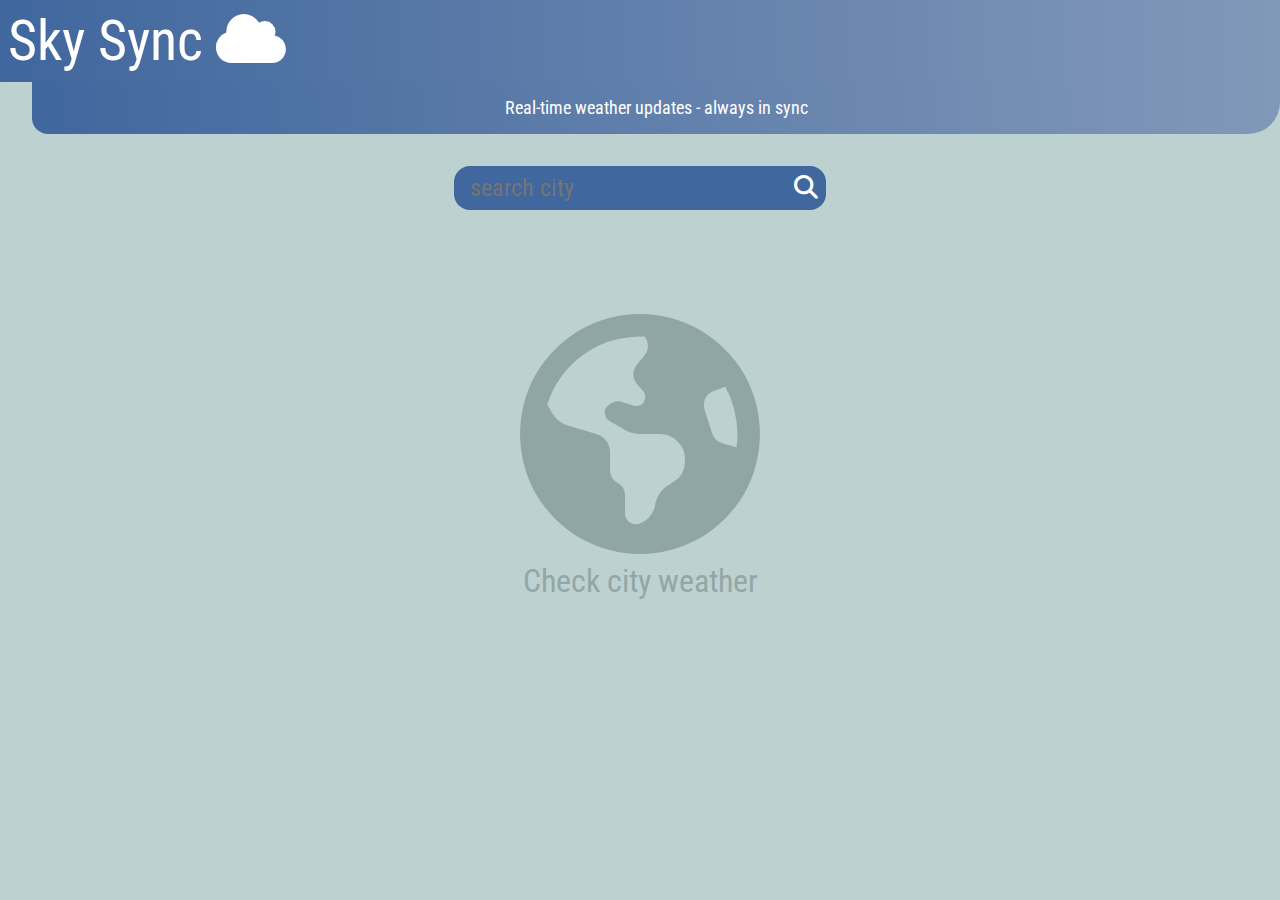
==== index.html @ 6a1c78e3 "added few home screen styling" ====
<!DOCTYPE html>
<html lang="en">
  <head>
    <meta charset="UTF-8" />
    <meta name="viewport" content="width=device-width, initial-scale=1.0" />
    <title>Sky Sync</title>

    <link
      rel="stylesheet"
      href="https://cdnjs.cloudflare.com/ajax/libs/font-awesome/6.5.2/css/all.min.css"
    />

<link rel="preconnect" href="https://fonts.googleapis.com">
<link rel="preconnect" href="https://fonts.gstatic.com" crossorigin>
<link href="https://fonts.googleapis.com/css2?family=Roboto+Condensed:ital,wght@0,100..900;1,100..900&display=swap" rel="stylesheet">

    <link rel="stylesheet" href="index.css">
  </head>
  <body>
     <div class="head1">Sky Sync <i class="fa-solid fa-cloud"></i></div>
    <div class="desc1">Real-time weather updates - always in sync</div>

    <div class="sec1">

    <input type="text" id="inp1" placeholder="search city"/>
        <button id="srch_btn"><i class="fa-solid fa-magnifying-glass"></i></button>
      </div>
      

      <div class="sec2">
       <div> <i class="fa-solid fa-earth-americas"></i></div>
       <div>Check city weather</div>
      </div>

      </div>
      <div id="error">Invalid City</div>


    <main id="main">
     
      

      <div>
        <div id="cty_name"></div>
        <img src="#"/>
        <div id="temp">0&deg;C</div>
        <div id="dp">Rainy</div>
      </div>

      <div>

        <div>
          <img src="#" />
          <div>Wind</div>
          <div id="wind_sp">00 Km</div>
        </div>

        <div>
          <img src="#" />
          <div>Humidity</div>
          <div id="hum">00</div>
        </div>

        <div>
          <img src="#" />
          <div>Clouds</div>
          <div id="cld">00%</div>
        </div>

        <div>
            <img src="#">
            <div>Visibility</div>
            <div id="visb">0000</div>
        </div>

        <div>
            <div id="country"></div>
        </div>

      </div>

      

    </main>

    <script src="index.js" defer></script>
  </body>
</html>
---- index.css ----
*{
    margin: 0;
    padding: 0;
    box-sizing: border-box;
    font-family: "Roboto Condensed", sans-serif;
    font-optical-sizing: auto;
}
:root{
    --BGCOLOR:#9cbbb9ad;
    --HEADBGCOLOR:#40679E;
}
body{
    background-color: var(--BGCOLOR);
    
}

.head1{
    font-size: 3.5rem;
    padding: 0.5rem;
    background-color: var(--HEADBGCOLOR);
    background-image: linear-gradient(to right,var(--HEADBGCOLOR),#8298b9);
    color: white;
    
}

.desc1{
    text-align: center;
    background-color: var(--HEADBGCOLOR);
    background-image: linear-gradient(to right,var(--HEADBGCOLOR),#8298b9);
    border-radius: 0 0 2rem 1rem;
    color: white;
    padding: 1rem;
    margin-left: 2rem;
    font-size: 1.1rem;
    
}

.sec1{
    display: flex;
    justify-content: center;
    margin: 2rem;
    
}

.sec1 input{
    
    font-size: 1.5rem;
    padding: 0.5rem;
    border: 0;
    background-color:var(--HEADBGCOLOR) ;
    border-radius: 1rem 0 0 1rem;
    color: white;
    padding-left: 1rem;
}

/* .sec1 input:focus{
   
} */

.sec1 button{
    font-size: 1.5rem;
    padding: 0.5rem;
    border: 0;
    border-radius:0 1rem 1rem 0;
    color: white;
    background-color: var(--HEADBGCOLOR);
    cursor: pointer;
    
    
}

#error{
    text-align: center;
    color: red;
    font-size: 2rem;
    font-weight: 900;
}

.sec2{
    margin:auto;
    text-align: center;
    color: #7c9291ad;
    padding: 4rem;
}

.sec2 i{
    font-size: 15rem;
}

.sec2 div{
    font-size: 2rem;
    margin: 0.5rem;
}
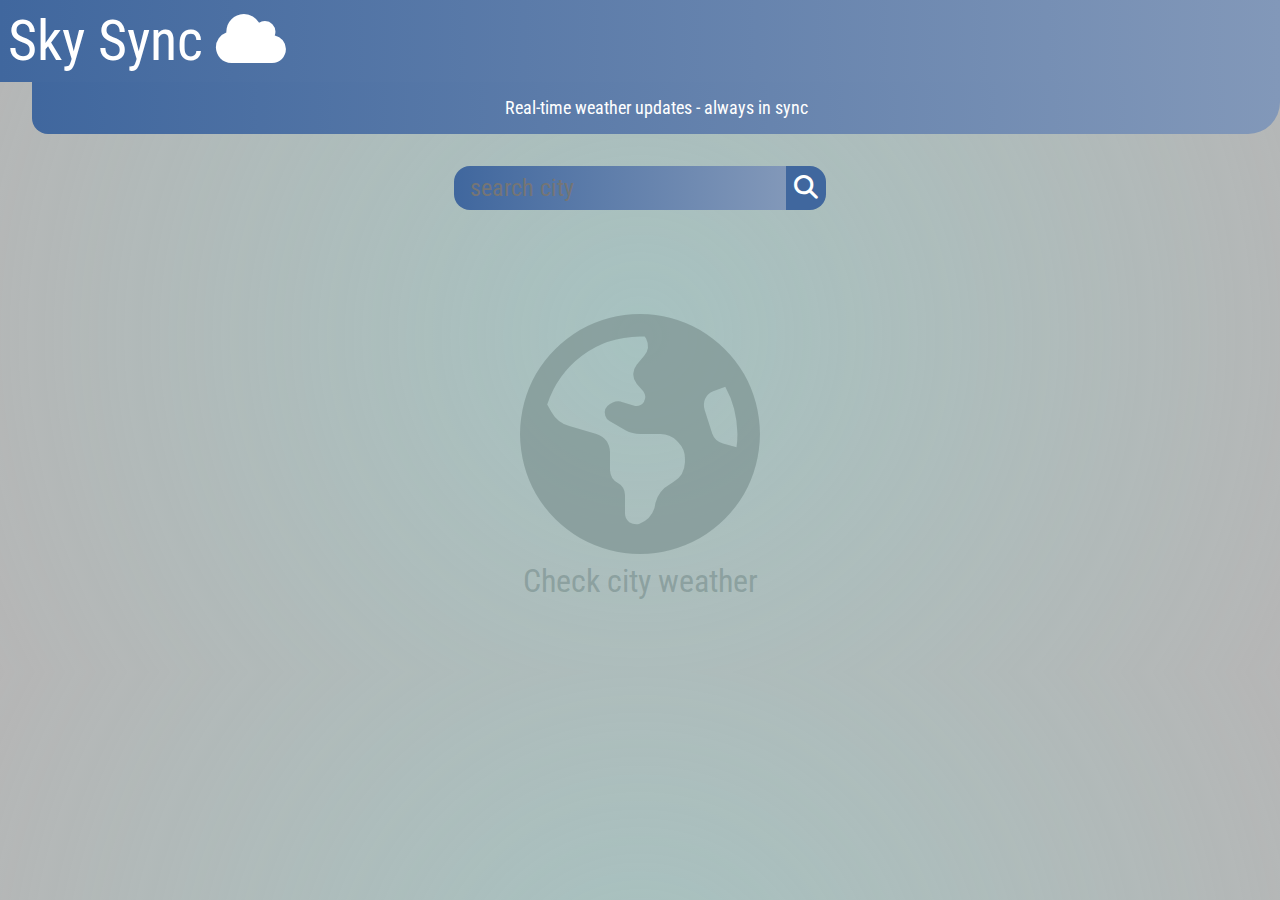
==== commit 514bfea7: "added first temp card styling" ====
--- a/index.html
+++ b/index.html
@@ -40,29 +40,29 @@
      
       
 
-      <div>
+      <div class="sec3">
         <div id="cty_name"></div>
-        <img src="#"/>
+        <div id="img1" class="icon_size"></div>
         <div id="temp">0&deg;C</div>
         <div id="dp">Rainy</div>
       </div>
 
-      <div>
+      <div class="sec4">
 
         <div>
-          <img src="#" />
+          <div></div>
           <div>Wind</div>
           <div id="wind_sp">00 Km</div>
         </div>
 
         <div>
-          <img src="#" />
+          <div></div>
           <div>Humidity</div>
           <div id="hum">00</div>
         </div>
 
         <div>
-          <img src="#" />
+          <div></div>
           <div>Clouds</div>
           <div id="cld">00%</div>
         </div>
--- a/index.css
+++ b/index.css
@@ -11,7 +11,16 @@
 }
 body{
     background-color: var(--BGCOLOR);
+    background-image: radial-gradient(circle,#9cbbb9ad,rgb(182, 182, 182));
     
+    
+}
+
+main{
+    display: flex;
+    flex-direction: column;
+    justify-content: center;
+    align-items: center;
 }
 
 .head1{
@@ -48,6 +57,7 @@
     padding: 0.5rem;
     border: 0;
     background-color:var(--HEADBGCOLOR) ;
+    background-image:linear-gradient(to right,var(--HEADBGCOLOR),#8298b9);
     border-radius: 1rem 0 0 1rem;
     color: white;
     padding-left: 1rem;
@@ -90,4 +100,44 @@
 .sec2 div{
     font-size: 2rem;
     margin: 0.5rem;
+}
+
+.sec3{
+    margin: 1rem;
+    background-color:#21395a;
+    padding: 3rem;
+    display: flex;
+    justify-content: center;
+    align-items: center;
+    flex-direction: column;
+    border-radius: 1rem;
+    color: white;
+    background-image: radial-gradient(circle,var(--HEADBGCOLOR),#667BC6);
+    max-width:auto;
+    box-shadow: 5px 5px 2px grey;
+    opacity: 0.8;
+    min-width: 350px;
+}
+
+#cty_name{
+    text-align: center;
+    color: white;
+    font-size: 4rem;
+    white-space: nowrap;
+}
+
+#temp{
+    font-size: 3.5rem;
+}
+#dp{
+    font-size: 3rem;
+    margin-top: 0.5rem;
+}
+.sec4{
+    display: flex;
+}
+
+
+.icon_size{
+    font-size: 6rem;
 }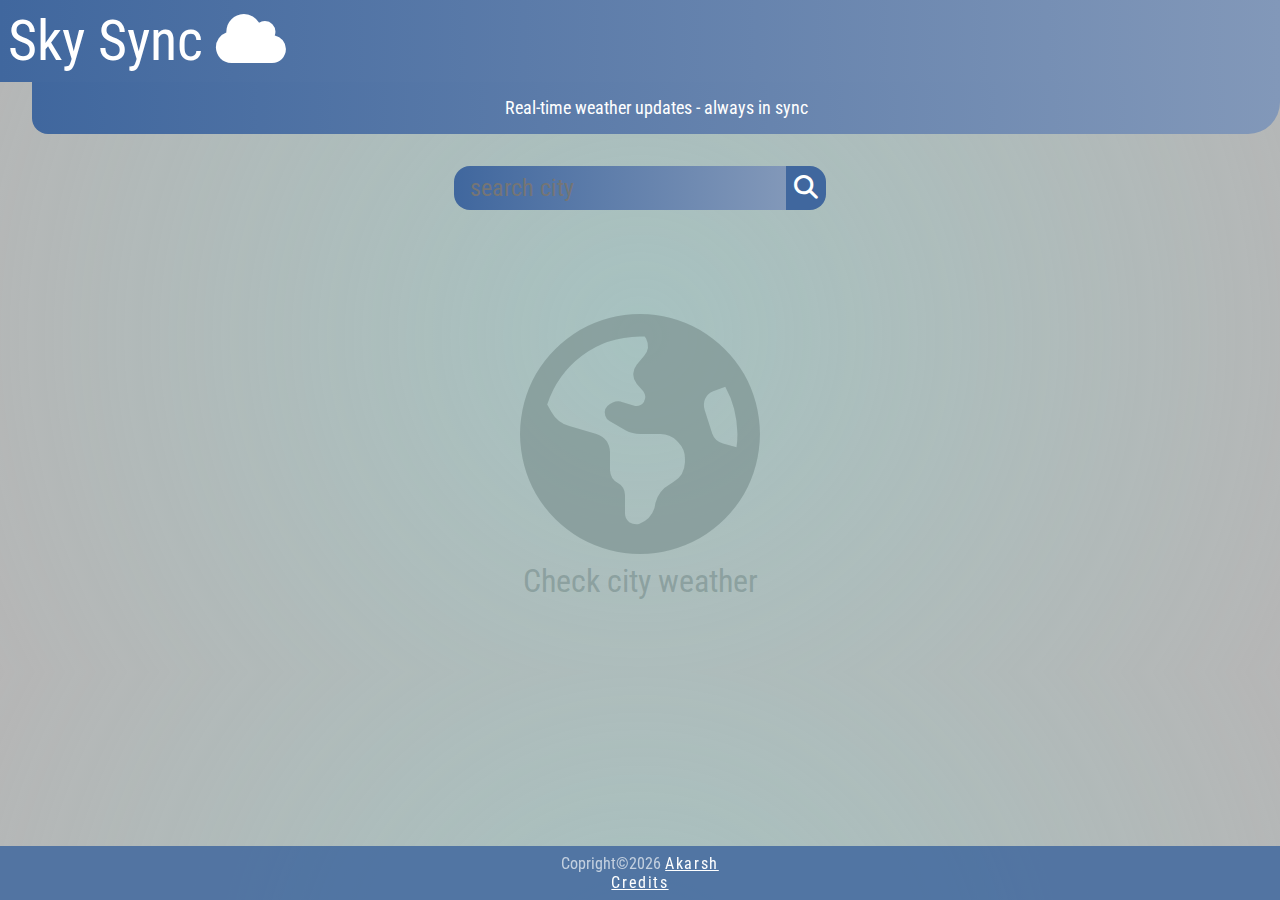
==== commit 35b39eff: "added,icons,credits,footer" ====
--- a/index.html
+++ b/index.html
@@ -15,6 +15,12 @@
 <link href="https://fonts.googleapis.com/css2?family=Roboto+Condensed:ital,wght@0,100..900;1,100..900&display=swap" rel="stylesheet">
 
     <link rel="stylesheet" href="index.css">
+
+    <link rel="icon" type="image/x-icon" href="rain32x32.png" />
+
+    <meta name="description" content="weather app">
+<meta name="author" content="Akarsh">
+
   </head>
   <body>
      <div class="head1">Sky Sync <i class="fa-solid fa-cloud"></i></div>
@@ -47,42 +53,55 @@
         <div id="dp">Rainy</div>
       </div>
 
+      <hr>
+
+      <div class="head2">More Info</div>
       <div class="sec4">
+        
 
-        <div>
-          <div></div>
-          <div>Wind</div>
+        <div class="info border">
+          <div><i class="fa-sharp fa-solid fa-wind"></i></div>
+          <div>Wind : </div>
           <div id="wind_sp">00 Km</div>
         </div>
 
-        <div>
-          <div></div>
-          <div>Humidity</div>
+        <div class="info border">
+          <div><i class="fa-sharp fa-solid fa-droplet"></i></div>
+          <div>Humidity : </div>
           <div id="hum">00</div>
         </div>
 
-        <div>
-          <div></div>
-          <div>Clouds</div>
+        <div class="info border">
+          <div><i class="fa-sharp fa-solid fa-cloud"></i></div>
+          <div>Clouds : </div>
           <div id="cld">00%</div>
         </div>
 
-        <div>
-            <img src="#">
-            <div>Visibility</div>
+        <div class="info border">
+           <div><i class="fa-sharp fa-solid fa-eye-low-vision"></i></div>
+            <div>Visibility : </div>
             <div id="visb">0000</div>
+            <div id="vsb_d"></div>
         </div>
 
-        <div>
+        
+
+      </div>
+      <div class="sec5">
             <div id="country"></div>
         </div>
-
-      </div>
 
       
 
     </main>
 
+    <footer>
+      <div>Copright&copy;<span id="year"></span> <a href="https://github.com/akrsh47">Akarsh</a></div>
+      <div><a href="credits/index.html">Credits</a></div>
+     
+    </footer>
+
     <script src="index.js" defer></script>
   </body>
 </html>
+
--- a/index.css
+++ b/index.css
@@ -12,6 +12,8 @@
 body{
     background-color: var(--BGCOLOR);
     background-image: radial-gradient(circle,#9cbbb9ad,rgb(182, 182, 182));
+
+    
     
     
 }
@@ -21,6 +23,7 @@
     flex-direction: column;
     justify-content: center;
     align-items: center;
+    margin-bottom: 4rem;
 }
 
 .head1{
@@ -63,6 +66,13 @@
     padding-left: 1rem;
 }
 
+#inp1:focus{
+    background-image: none;
+    background-color: #9ea9b9;
+    color: black;
+    
+}
+
 /* .sec1 input:focus{
    
 } */
@@ -78,6 +88,19 @@
     
     
 }
+
+.sec1 button:hover{
+    opacity: 0.7;
+}
+
+.sec1 button:focus{
+
+    opacity: 0.8;
+}
+
+
+
+
 
 #error{
     text-align: center;
@@ -116,28 +139,155 @@
     max-width:auto;
     box-shadow: 5px 5px 2px grey;
     opacity: 0.8;
-    min-width: 350px;
-}
+    min-width: 340px;
+    
+    
+}
+
 
 #cty_name{
     text-align: center;
     color: white;
     font-size: 4rem;
     white-space: nowrap;
+    padding-bottom: 0.5rem;
 }
 
 #temp{
     font-size: 3.5rem;
+    padding-top:1rem;
 }
 #dp{
     font-size: 3rem;
     margin-top: 0.5rem;
+    
 }
 .sec4{
     display: flex;
+    justify-content: space-evenly;
+    text-align: center;
+    width: 90%;
+    
+    
+    /* min-width: 340px; */
+    padding: 1rem;
+    font-size: 2rem;
+    flex-wrap:wrap;
+    border: 5px white #40679E;
+    background-image: radial-gradient(circle,#40679E,#667BC6,#899bb6);
+    opacity: 0.9;
+    color: white;
+    
+    flex-direction: column;
+    box-shadow: 2px 2px 2px grey;
+    margin: 0 auto;
+    
+
+}
+
+.sec4 div{
+    padding: 0.5rem;
+    text-shadow: 5px 5px 2px grey;
+    
+}
+
+.sec5{
+    background-image: radial-gradient(circle,#40679E,#667BC6,#9ea9b9);
+    width: 90%;
+    margin-top: 0.5rem;
+    text-align: center;
+    color: white;
+    border-radius: 0 0 1rem 1rem;
+    padding: 0.3rem;
+    letter-spacing: 0.2rem;
+    margin-bottom: 3rem;
+    margin: 0.5rem auto;
+    box-shadow: 2px 2px 2px grey;
+
 }
 
 
 .icon_size{
     font-size: 6rem;
+    filter:drop-shadow(5px 5px 2px black);
+    
+}
+
+
+
+hr{
+    color:var(--BGCOLOR);
+    margin: 2rem auto;
+    width: 89%;
+    border: 2px solid grey;
+    border-radius: 2rem;
+    opacity: 0.2;
+}
+
+.head2{
+    background-image: radial-gradient(circle,#40679E,#667BC6,#9ea9b9);
+    width: 90%;
+    
+    text-align: center;
+    color: white;
+    border-radius:1rem 1rem 0 0;
+    padding: 0.3rem;
+    letter-spacing: 0.2rem;
+    margin-bottom: 3rem;
+    margin: 0.5rem auto;
+    box-shadow: 2px 2px 2px grey;
+    letter-spacing: 0.3rem;
+    font-size: 2rem;
+}
+
+#vsb_d{
+    font-size: 1rem;
+    flex:2;
+}
+
+.info{
+    /* background-color: grey; */
+    
+    border-radius: 1rem;
+    border: 4px solid transparent;
+    
+    margin: 0.2rem 0;
+    display: flex;
+    flex-wrap:wrap;
+    
+}
+
+.info:hover{
+    border: 4px solid rgba(255, 255, 255, 0.233);
+    
+    
+}
+
+.info:focus{
+    border: 4px solid rgba(255, 255, 255, 0.233);
+    
+    
+}
+
+
+/* 
+.rotate{
+    rotate: 360deg;
+    transition-duration: 2s;
+} */
+
+footer{
+    /* background-color:#263c5c; */
+    background-color:#40679ed7;
+    text-align: center;
+    padding: 0.5rem;
+    color: rgba(255, 255, 255, 0.658);
+    position: fixed;
+    bottom: 0;
+    width: 100%;
+}
+
+footer a{
+    color: white;
+    letter-spacing: 0.1rem;
 }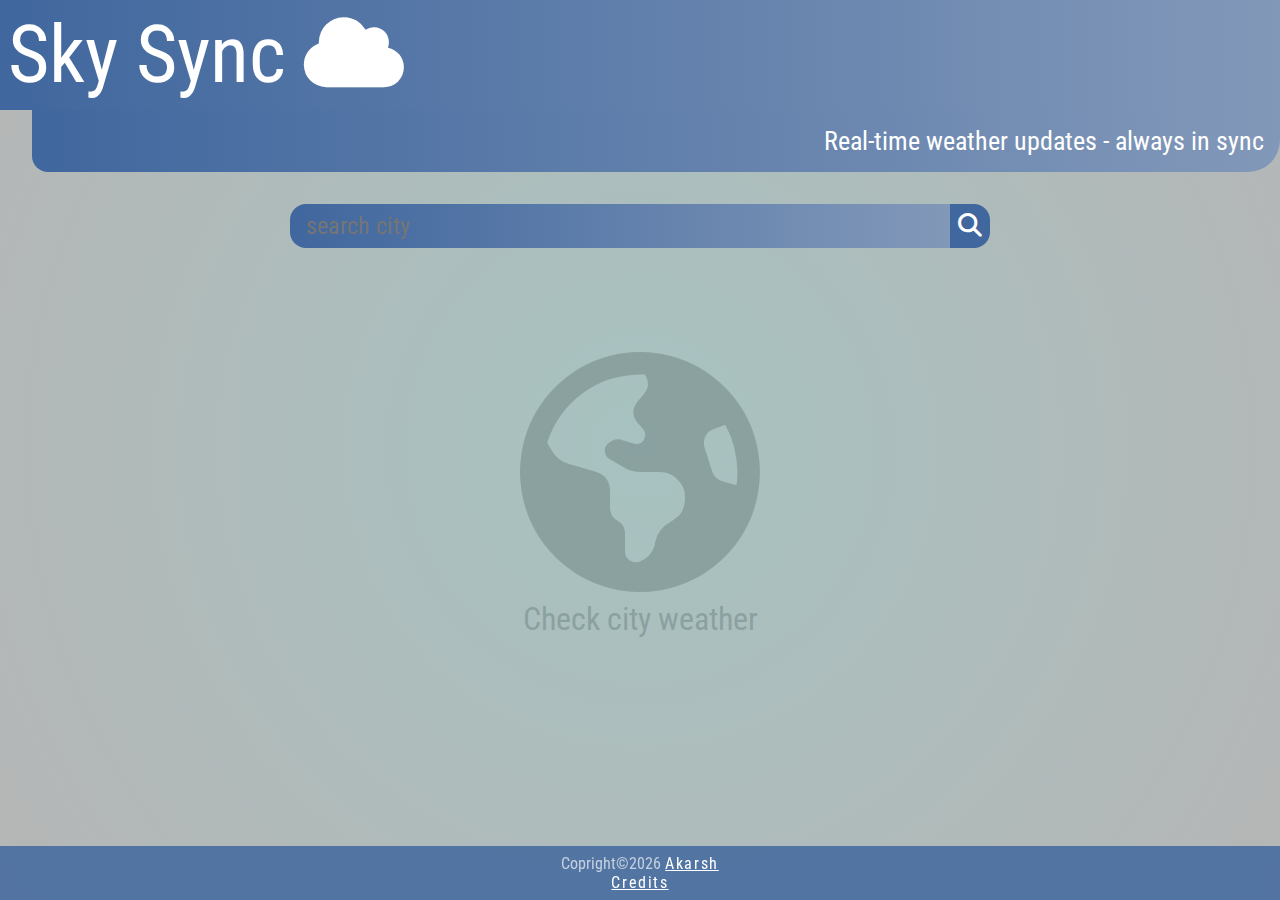
==== commit 32cdb8f8: "added media queries" ====
--- a/index.html
+++ b/index.html
@@ -16,10 +16,16 @@
 
     <link rel="stylesheet" href="index.css">
 
-    <link rel="icon" type="image/x-icon" href="rain32x32.png" />
+    <link rel="icon" type="image/x-icon" href="icon.png" />
+    <link rel="manifest" href="app.webmanifest.json" crossorigin="use-credentials" />
+
+ 
+
 
     <meta name="description" content="weather app">
 <meta name="author" content="Akarsh">
+
+<meta http-equiv="refresh" content="60">
 
   </head>
   <body>
--- a/index.css
+++ b/index.css
@@ -9,10 +9,13 @@
     --BGCOLOR:#9cbbb9ad;
     --HEADBGCOLOR:#40679E;
 }
+
+
 body{
     background-color: var(--BGCOLOR);
     background-image: radial-gradient(circle,#9cbbb9ad,rgb(182, 182, 182));
-
+    min-height: 100vh;
+    
     
     
     
@@ -23,7 +26,9 @@
     flex-direction: column;
     justify-content: center;
     align-items: center;
+    
     margin-bottom: 4rem;
+    
 }
 
 .head1{
@@ -181,9 +186,16 @@
     flex-direction: column;
     box-shadow: 2px 2px 2px grey;
     margin: 0 auto;
-    
-
-}
+    max-width: 700px;
+   
+    
+    
+    
+
+}
+
+
+
 
 .sec4 div{
     padding: 0.5rem;
@@ -203,6 +215,7 @@
     margin-bottom: 3rem;
     margin: 0.5rem auto;
     box-shadow: 2px 2px 2px grey;
+    max-width: 700px;
 
 }
 
@@ -238,6 +251,7 @@
     box-shadow: 2px 2px 2px grey;
     letter-spacing: 0.3rem;
     font-size: 2rem;
+    max-width: 700px;
 }
 
 #vsb_d{
@@ -290,4 +304,48 @@
 footer a{
     color: white;
     letter-spacing: 0.1rem;
+}
+
+@media screen and (min-width:450px){
+    .desc1{
+        text-align: right;
+        font-size: 1.3rem;
+    }
+    .head1{
+        font-size:4.5rem;
+    }
+
+    .sec3{
+        max-width: 600px;
+        margin: auto;
+        width: 80%;
+    }
+    .sec1 input{
+        flex: 3;
+        
+       
+    }
+    .sec1{
+        max-width: 700px;
+        display: flex;
+        justify-content: center;
+        margin: 2rem auto;
+        
+    }
+    #vsb_d{
+        align-content: center;
+    }
+
+    
+}
+
+
+@media screen and (min-width:800px){
+    .desc1{
+        text-align: right;
+        font-size: 1.6rem;
+    }
+    .head1{
+        font-size:5rem;
+    }
 }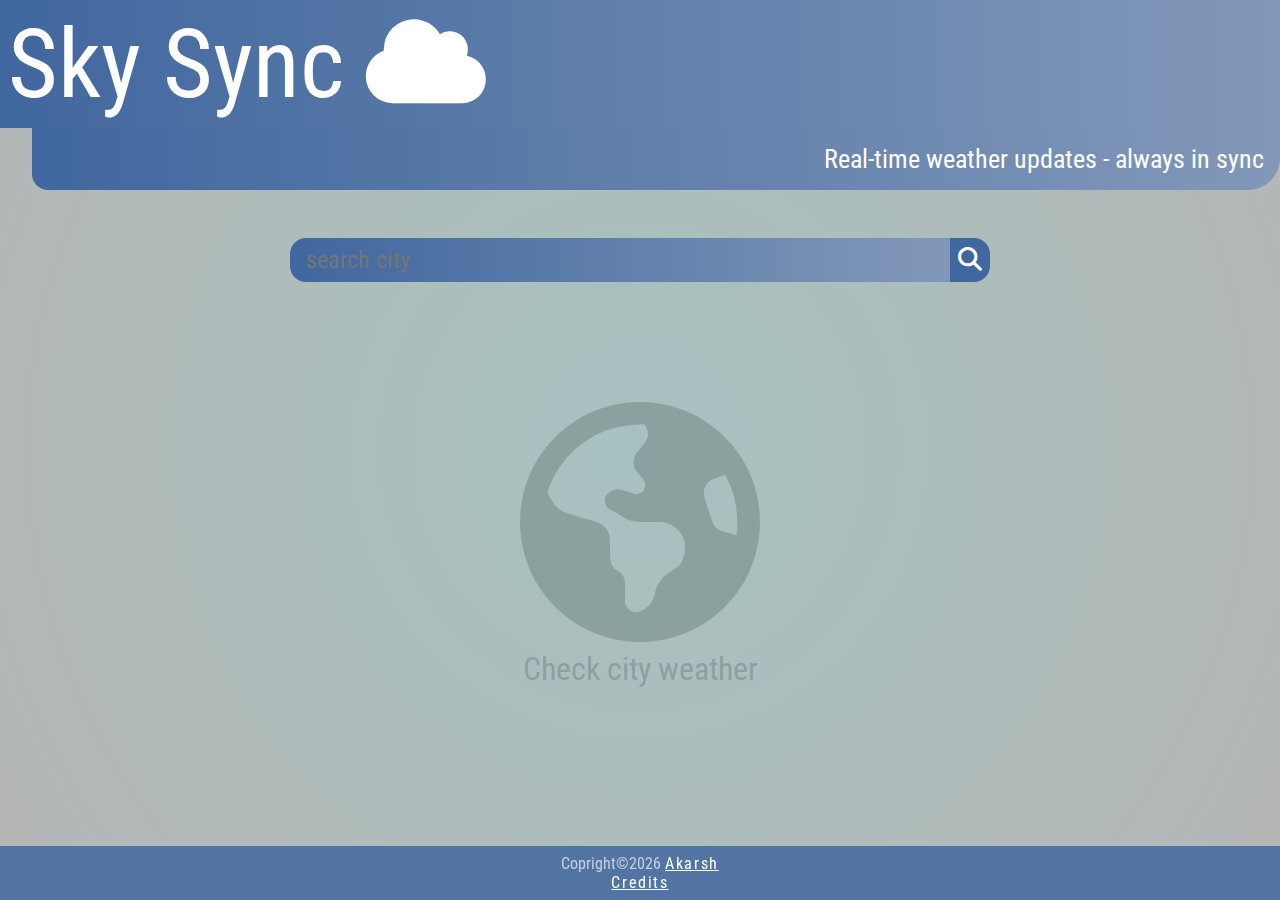
==== commit 37304617: "minor bug fix" ====
--- a/index.html
+++ b/index.html
@@ -107,7 +107,10 @@
      
     </footer>
 
-    <script src="index.js" defer></script>
+    
+    <script src="index.js"></script>
+    
+
   </body>
 </html>
 
--- a/index.css
+++ b/index.css
@@ -131,7 +131,8 @@
 }
 
 .sec3{
-    margin: 1rem;
+    width: 90%;
+    margin:2rem;
     background-color:#21395a;
     padding: 3rem;
     display: flex;
@@ -144,7 +145,7 @@
     max-width:auto;
     box-shadow: 5px 5px 2px grey;
     opacity: 0.8;
-    min-width: 340px;
+    min-width: 300px;
     
     
 }
@@ -329,7 +330,8 @@
         max-width: 700px;
         display: flex;
         justify-content: center;
-        margin: 2rem auto;
+        margin:3rem auto;
+        width: 80%;
         
     }
     #vsb_d{
@@ -346,6 +348,6 @@
         font-size: 1.6rem;
     }
     .head1{
-        font-size:5rem;
+        font-size:6rem;
     }
 }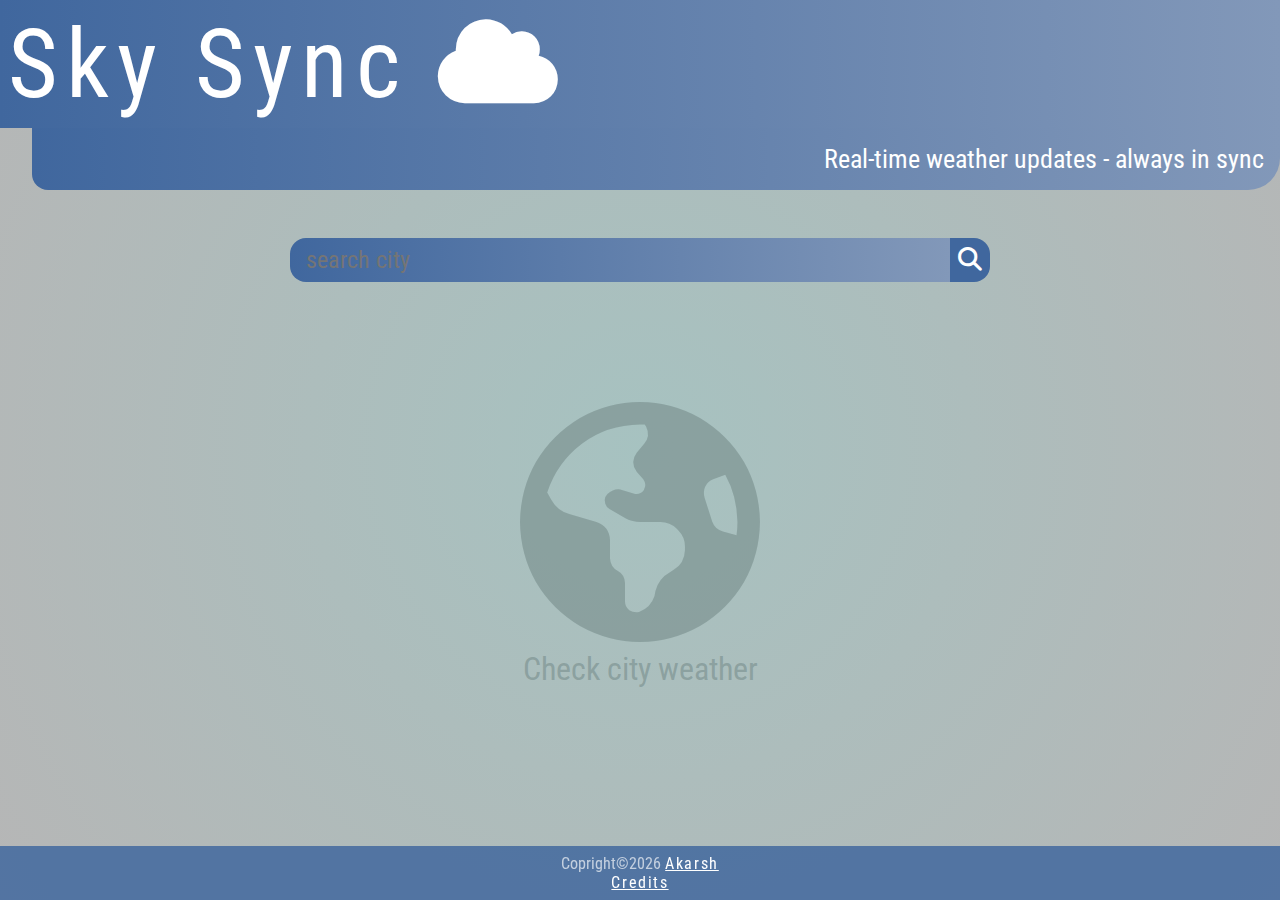
==== commit 60774c94: "arranged assets" ====
--- a/index.html
+++ b/index.html
@@ -16,7 +16,7 @@
 
     <link rel="stylesheet" href="index.css">
 
-    <link rel="icon" type="image/x-icon" href="icon.png" />
+    <link rel="icon" type="image/x-icon" href="assets/icon.png" />
     <link rel="manifest" href="app.webmanifest.json" crossorigin="use-credentials" />
 
  
--- a/index.css
+++ b/index.css
@@ -1,289 +1,246 @@
-*{
-    margin: 0;
-    padding: 0;
-    box-sizing: border-box;
-    font-family: "Roboto Condensed", sans-serif;
-    font-optical-sizing: auto;
-}
-:root{
-    --BGCOLOR:#9cbbb9ad;
-    --HEADBGCOLOR:#40679E;
-}
-
-
-body{
-    background-color: var(--BGCOLOR);
-    background-image: radial-gradient(circle,#9cbbb9ad,rgb(182, 182, 182));
-    min-height: 100vh;
-    
-    
-    
-    
-}
-
-main{
-    display: flex;
-    flex-direction: column;
-    justify-content: center;
-    align-items: center;
-    
-    margin-bottom: 4rem;
-    
-}
-
-.head1{
-    font-size: 3.5rem;
-    padding: 0.5rem;
-    background-color: var(--HEADBGCOLOR);
-    background-image: linear-gradient(to right,var(--HEADBGCOLOR),#8298b9);
-    color: white;
-    
-}
-
-.desc1{
-    text-align: center;
-    background-color: var(--HEADBGCOLOR);
-    background-image: linear-gradient(to right,var(--HEADBGCOLOR),#8298b9);
-    border-radius: 0 0 2rem 1rem;
-    color: white;
-    padding: 1rem;
-    margin-left: 2rem;
-    font-size: 1.1rem;
-    
-}
-
-.sec1{
-    display: flex;
-    justify-content: center;
-    margin: 2rem;
-    
-}
-
-.sec1 input{
-    
-    font-size: 1.5rem;
-    padding: 0.5rem;
-    border: 0;
-    background-color:var(--HEADBGCOLOR) ;
-    background-image:linear-gradient(to right,var(--HEADBGCOLOR),#8298b9);
-    border-radius: 1rem 0 0 1rem;
-    color: white;
-    padding-left: 1rem;
-}
-
-#inp1:focus{
-    background-image: none;
-    background-color: #9ea9b9;
-    color: black;
-    
+* {
+  margin: 0;
+  padding: 0;
+  box-sizing: border-box;
+  font-family: "Roboto Condensed", sans-serif;
+  font-optical-sizing: auto;
+}
+:root {
+  --BGCOLOR: #9cbbb9ad;
+  --HEADBGCOLOR: #40679e;
+}
+
+body {
+  background-color: var(--BGCOLOR);
+  background-image: radial-gradient(circle, #9cbbb9ad, rgb(182, 182, 182));
+  min-height: 100vh;
+}
+
+main {
+  display: flex;
+  flex-direction: column;
+  justify-content: center;
+  align-items: center;
+
+  margin-bottom: 4rem;
+}
+
+.head1 {
+  font-size: 3.5rem;
+  padding: 0.5rem;
+  background-color: var(--HEADBGCOLOR);
+  background-image: linear-gradient(to right, var(--HEADBGCOLOR), #8298b9);
+  color: white;
+}
+
+.desc1 {
+  text-align: center;
+  background-color: var(--HEADBGCOLOR);
+  background-image: linear-gradient(to right, var(--HEADBGCOLOR), #8298b9);
+  border-radius: 0 0 2rem 1rem;
+  color: white;
+  padding: 1rem;
+  margin-left: 2rem;
+  font-size: 1.1rem;
+}
+
+.sec1 {
+  display: flex;
+  justify-content: center;
+  margin: 2rem;
+}
+
+.sec1 input {
+  font-size: 1.5rem;
+  padding: 0.5rem;
+  border: 0;
+  background-color: var(--HEADBGCOLOR);
+  background-image: linear-gradient(to right, var(--HEADBGCOLOR), #8298b9);
+  border-radius: 1rem 0 0 1rem;
+  color: white;
+  padding-left: 1rem;
+}
+
+#inp1:focus {
+  background-image: none;
+  background-color: #9ea9b9;
+  color: black;
 }
 
 /* .sec1 input:focus{
    
 } */
 
-.sec1 button{
-    font-size: 1.5rem;
-    padding: 0.5rem;
-    border: 0;
-    border-radius:0 1rem 1rem 0;
-    color: white;
-    background-color: var(--HEADBGCOLOR);
-    cursor: pointer;
-    
-    
-}
-
-.sec1 button:hover{
-    opacity: 0.7;
-}
-
-.sec1 button:focus{
-
-    opacity: 0.8;
-}
-
-
-
-
-
-#error{
-    text-align: center;
-    color: red;
-    font-size: 2rem;
-    font-weight: 900;
-}
-
-.sec2{
-    margin:auto;
-    text-align: center;
-    color: #7c9291ad;
-    padding: 4rem;
-}
-
-.sec2 i{
-    font-size: 15rem;
-}
-
-.sec2 div{
-    font-size: 2rem;
-    margin: 0.5rem;
-}
-
-.sec3{
-    width: 90%;
-    margin:2rem;
-    background-color:#21395a;
-    padding: 3rem;
-    display: flex;
-    justify-content: center;
-    align-items: center;
-    flex-direction: column;
-    border-radius: 1rem;
-    color: white;
-    background-image: radial-gradient(circle,var(--HEADBGCOLOR),#667BC6);
-    max-width:auto;
-    box-shadow: 5px 5px 2px grey;
-    opacity: 0.8;
-    min-width: 300px;
-    
-    
-}
-
-
-#cty_name{
-    text-align: center;
-    color: white;
-    font-size: 4rem;
-    white-space: nowrap;
-    padding-bottom: 0.5rem;
-}
-
-#temp{
-    font-size: 3.5rem;
-    padding-top:1rem;
-}
-#dp{
-    font-size: 3rem;
-    margin-top: 0.5rem;
-    
-}
-.sec4{
-    display: flex;
-    justify-content: space-evenly;
-    text-align: center;
-    width: 90%;
-    
-    
-    /* min-width: 340px; */
-    padding: 1rem;
-    font-size: 2rem;
-    flex-wrap:wrap;
-    border: 5px white #40679E;
-    background-image: radial-gradient(circle,#40679E,#667BC6,#899bb6);
-    opacity: 0.9;
-    color: white;
-    
-    flex-direction: column;
-    box-shadow: 2px 2px 2px grey;
-    margin: 0 auto;
-    max-width: 700px;
-   
-    
-    
-    
-
-}
-
-
-
-
-.sec4 div{
-    padding: 0.5rem;
-    text-shadow: 5px 5px 2px grey;
-    
-}
-
-.sec5{
-    background-image: radial-gradient(circle,#40679E,#667BC6,#9ea9b9);
-    width: 90%;
-    margin-top: 0.5rem;
-    text-align: center;
-    color: white;
-    border-radius: 0 0 1rem 1rem;
-    padding: 0.3rem;
-    letter-spacing: 0.2rem;
-    margin-bottom: 3rem;
-    margin: 0.5rem auto;
-    box-shadow: 2px 2px 2px grey;
-    max-width: 700px;
-
-}
-
-
-.icon_size{
-    font-size: 6rem;
-    filter:drop-shadow(5px 5px 2px black);
-    
-}
-
-
-
-hr{
-    color:var(--BGCOLOR);
-    margin: 2rem auto;
-    width: 89%;
-    border: 2px solid grey;
-    border-radius: 2rem;
-    opacity: 0.2;
-}
-
-.head2{
-    background-image: radial-gradient(circle,#40679E,#667BC6,#9ea9b9);
-    width: 90%;
-    
-    text-align: center;
-    color: white;
-    border-radius:1rem 1rem 0 0;
-    padding: 0.3rem;
-    letter-spacing: 0.2rem;
-    margin-bottom: 3rem;
-    margin: 0.5rem auto;
-    box-shadow: 2px 2px 2px grey;
-    letter-spacing: 0.3rem;
-    font-size: 2rem;
-    max-width: 700px;
-}
-
-#vsb_d{
-    font-size: 1rem;
-    flex:2;
-}
-
-.info{
-    /* background-color: grey; */
-    
-    border-radius: 1rem;
-    border: 4px solid transparent;
-    
-    margin: 0.2rem 0;
-    display: flex;
-    flex-wrap:wrap;
-    
-}
-
-.info:hover{
-    border: 4px solid rgba(255, 255, 255, 0.233);
-    
-    
-}
-
-.info:focus{
-    border: 4px solid rgba(255, 255, 255, 0.233);
-    
-    
-}
-
+.sec1 button {
+  font-size: 1.5rem;
+  padding: 0.5rem;
+  border: 0;
+  border-radius: 0 1rem 1rem 0;
+  color: white;
+  background-color: var(--HEADBGCOLOR);
+  cursor: pointer;
+}
+
+.sec1 button:hover {
+  opacity: 0.7;
+}
+
+.sec1 button:focus {
+  opacity: 0.8;
+}
+
+#error {
+  text-align: center;
+  color: red;
+  font-size: 2rem;
+  font-weight: 900;
+}
+
+.sec2 {
+  margin: auto;
+  text-align: center;
+  color: #7c9291ad;
+  padding: 4rem;
+}
+
+.sec2 i {
+  font-size: 15rem;
+}
+
+.sec2 div {
+  font-size: 2rem;
+  margin: 0.5rem;
+}
+
+.sec3 {
+  width: 90%;
+  margin: 2rem;
+  background-color: #21395a;
+  padding: 3rem;
+  display: flex;
+  justify-content: center;
+  align-items: center;
+  flex-direction: column;
+  border-radius: 1rem;
+  color: white;
+  background-image: radial-gradient(circle, var(--HEADBGCOLOR), #667bc6);
+  max-width: auto;
+  box-shadow: 5px 5px 2px grey;
+  opacity: 0.8;
+  min-width: 300px;
+}
+
+#cty_name {
+  text-align: center;
+  color: white;
+  font-size: 4rem;
+  white-space: nowrap;
+  padding-bottom: 0.5rem;
+}
+
+#temp {
+  font-size: 3.5rem;
+  padding-top: 1rem;
+}
+#dp {
+  font-size: 3rem;
+  margin-top: 0.5rem;
+}
+.sec4 {
+  display: flex;
+  justify-content: space-evenly;
+  text-align: center;
+  width: 90%;
+
+  /* min-width: 340px; */
+  padding: 1rem;
+  font-size: 2rem;
+  flex-wrap: wrap;
+  border: 5px white #40679e;
+  background-image: radial-gradient(circle, #40679e, #667bc6, #899bb6);
+  opacity: 0.9;
+  color: white;
+
+  flex-direction: column;
+  box-shadow: 2px 2px 2px grey;
+  margin: 0 auto;
+  max-width: 700px;
+}
+
+.sec4 div {
+  padding: 0.5rem;
+  text-shadow: 5px 5px 2px grey;
+}
+
+.sec5 {
+  background-image: radial-gradient(circle, #40679e, #667bc6, #9ea9b9);
+  width: 90%;
+  margin-top: 0.5rem;
+  text-align: center;
+  color: white;
+  border-radius: 0 0 1rem 1rem;
+  padding: 0.3rem;
+  letter-spacing: 0.2rem;
+  margin-bottom: 3rem;
+  margin: 0.5rem auto;
+  box-shadow: 2px 2px 2px grey;
+  max-width: 700px;
+}
+
+.icon_size {
+  font-size: 6rem;
+  filter: drop-shadow(5px 5px 2px black);
+}
+
+hr {
+  color: var(--BGCOLOR);
+  margin: 2rem auto;
+  width: 89%;
+  border: 2px solid grey;
+  border-radius: 2rem;
+  opacity: 0.2;
+}
+
+.head2 {
+  background-image: radial-gradient(circle, #40679e, #667bc6, #9ea9b9);
+  width: 90%;
+
+  text-align: center;
+  color: white;
+  border-radius: 1rem 1rem 0 0;
+  padding: 0.3rem;
+  letter-spacing: 0.2rem;
+  margin-bottom: 3rem;
+  margin: 0.5rem auto;
+  box-shadow: 2px 2px 2px grey;
+  letter-spacing: 0.3rem;
+  font-size: 2rem;
+  max-width: 700px;
+}
+
+#vsb_d {
+  font-size: 1rem;
+  flex: 2;
+}
+
+.info {
+  /* background-color: grey; */
+
+  border-radius: 1rem;
+  border: 4px solid transparent;
+
+  margin: 0.2rem 0;
+  display: flex;
+  flex-wrap: wrap;
+}
+
+.info:hover {
+  border: 4px solid rgba(255, 255, 255, 0.233);
+}
+
+.info:focus {
+  border: 4px solid rgba(255, 255, 255, 0.233);
+}
 
 /* 
 .rotate{
@@ -291,63 +248,58 @@
     transition-duration: 2s;
 } */
 
-footer{
-    /* background-color:#263c5c; */
-    background-color:#40679ed7;
-    text-align: center;
-    padding: 0.5rem;
-    color: rgba(255, 255, 255, 0.658);
-    position: fixed;
-    bottom: 0;
-    width: 100%;
-}
-
-footer a{
-    color: white;
-    letter-spacing: 0.1rem;
-}
-
-@media screen and (min-width:450px){
-    .desc1{
-        text-align: right;
-        font-size: 1.3rem;
-    }
-    .head1{
-        font-size:4.5rem;
-    }
-
-    .sec3{
-        max-width: 600px;
-        margin: auto;
-        width: 80%;
-    }
-    .sec1 input{
-        flex: 3;
-        
-       
-    }
-    .sec1{
-        max-width: 700px;
-        display: flex;
-        justify-content: center;
-        margin:3rem auto;
-        width: 80%;
-        
-    }
-    #vsb_d{
-        align-content: center;
-    }
-
-    
-}
-
-
-@media screen and (min-width:800px){
-    .desc1{
-        text-align: right;
-        font-size: 1.6rem;
-    }
-    .head1{
-        font-size:6rem;
-    }
-}+footer {
+  /* background-color:#263c5c; */
+  background-color: #40679ed7;
+  text-align: center;
+  padding: 0.5rem;
+  color: rgba(255, 255, 255, 0.658);
+  position: fixed;
+  bottom: 0;
+  width: 100%;
+}
+
+footer a {
+  color: white;
+  letter-spacing: 0.1rem;
+}
+
+@media screen and (min-width: 450px) {
+  .desc1 {
+    text-align: right;
+    font-size: 1.3rem;
+  }
+  .head1 {
+    font-size: 4.5rem;
+  }
+
+  .sec3 {
+    max-width: 600px;
+    margin: auto;
+    width: 80%;
+  }
+  .sec1 input {
+    flex: 3;
+  }
+  .sec1 {
+    max-width: 700px;
+    display: flex;
+    justify-content: center;
+    margin: 3rem auto;
+    width: 80%;
+  }
+  #vsb_d {
+    align-content: center;
+  }
+}
+
+@media screen and (min-width: 800px) {
+  .desc1 {
+    text-align: right;
+    font-size: 1.6rem;
+  }
+  .head1 {
+    font-size: 6rem;
+    letter-spacing: 0.5rem;
+  }
+}
